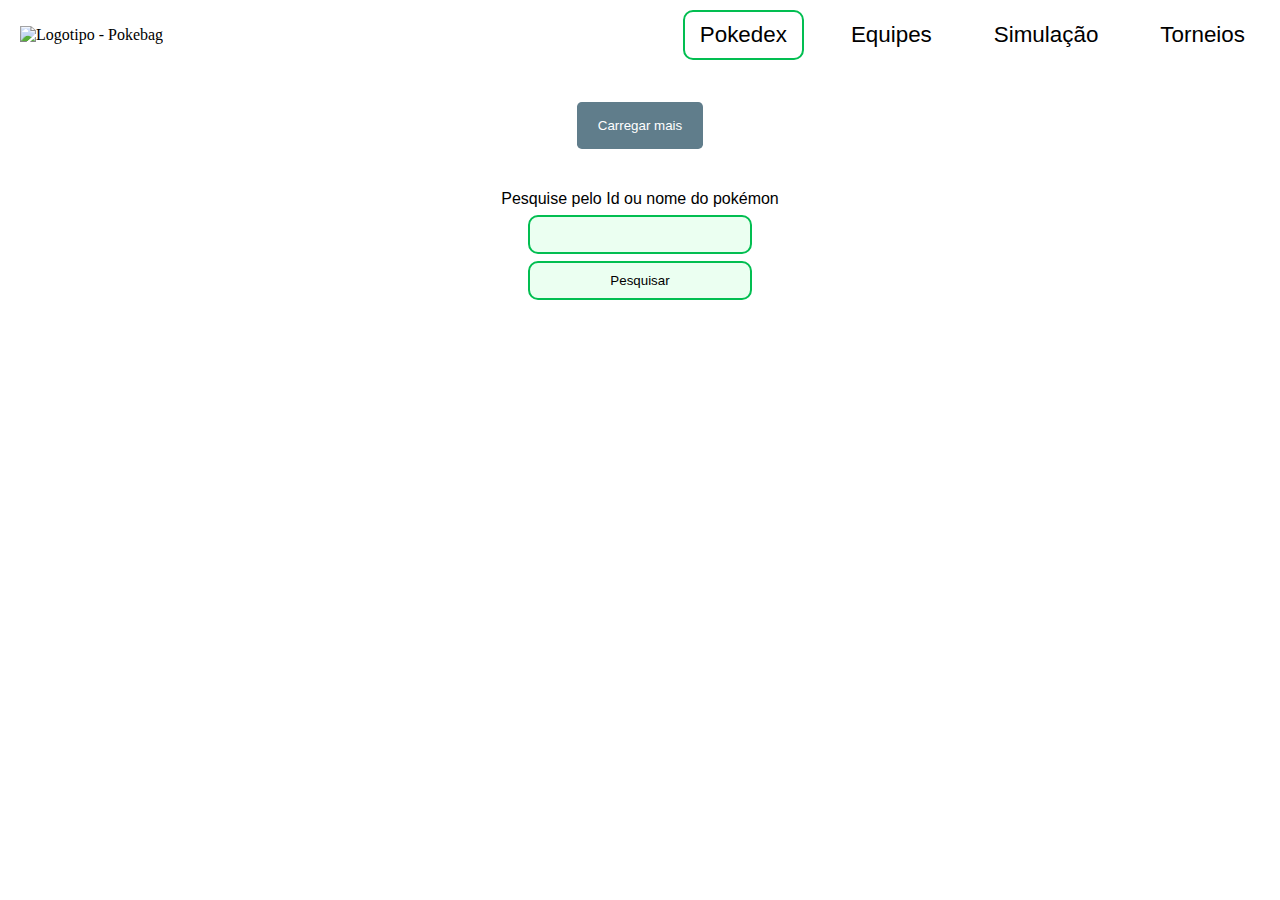
==== index.html @ 69d603ba "responsive layout aplied" ====
<!DOCTYPE html>
<html lang="pt-br">
<head>
    <meta charset="UTF-8">
    <meta http-equiv="X-UA-Compatible" content="IE=edge">
    <meta name="viewport" content="width=device-width, initial-scale=1.0">
    <title>Pokebag</title>
    <script src="https://kit.fontawesome.com/b902d46ecc.js" crossorigin="anonymous"></script>
    <link rel="stylesheet" href="./CSS/style.css">
    <link rel="stylesheet" href="./CSS/styleByPokeType.css">
</head>
<body>
    <main>
        <header>
            <div class="logo"><img src="./Images/logo.png" alt="Logotipo - Pokebag"></div>
            <div class="menu-conteiner">
                <input type="checkbox" id="navigation-bar">
                <label for="navigation-bar" id="navigation-bar-icon"><i class="fas fa-bars"></i></label>
                <div class="menu">
                    <label for="navigation-bar" class="close-icon"><i class="fas fa-times"></i></label>
                    <ul>
                        <li class="active">
                            <a href="#">Pokedex</a>
                        </li>
                        <li>
                            <a href="#">Equipes</a>
                        </li>
                        <li>
                            <a href="#">Simulação</a>
                        </li>
                        <li>
                            <a href="#">Torneios</a>
                        </li>
                    </ul>
                </div>
            </div>
        </header>

        <div class="carrocel" id="carrocel" onscroll="carrocelScroll()"></div>
        <div class="viewMorePoke">
            <button onclick="montarCarrocel()">Carregar mais</button>
        </div>

        <div class="search-poke">
            <p>Pesquise pelo Id ou nome do pokémon</p>
            <input type="text" id="textSearched">
            <button onclick="search()">Pesquisar</button>
        </div>

        <div class="search-result" id="search-result"></div>

    </main>

    <section>

        <input type="checkbox" id="switch-poke-detail" class="switch">
        <div class="detail-poke-conteiner">
        
            <div class="detail-poke" id="detail-poke"></div>

            <label for="switch-poke-detail" class="close-icon"><i class="fas fa-times"></i></label>
        
        </div>

        <input type="checkbox" id="switch-ability-detail" class="switch">
        <div class="detail-ability-conteiner">
            
            <div class="detail-ability" id="detail-ability"></div>

            <label for="switch-ability-detail" class="close-icon"><i class="fas fa-times"></i></label>

        </div>

    </section>

    <script src="./Scripts/app.js"></script>
    
</body>
</html>
---- CSS/style.css ----
*{
    margin: 0;
    padding: 0;
}
p, li{
    font-family: sans-serif;
}
.captalise{
    text-transform: capitalize;
}
header{
    display: flex;
    align-items: center;
    justify-content: space-between;
    flex-direction: row;
    position: relative;
}
header > div{
    margin: 10px 20px;
}
.logo img{
    width: 60px;
    height: 60px;
}
#navigation-bar{
    display: none;
}
#navigation-bar-icon{
    font-size: 1.5em;
}
.menu li{
    list-style: none;
    font-size: 1.4em;
    padding: 10px 15px;
}
input:checked ~ .menu{
    display: flex;
}
input:checked ~ .close-icon{
    display: block;
}
.menu{
    box-sizing: border-box;
    display: none;
    position: fixed;
    top: 0;
    left: 0;
    width: 100vw;
    height: 100vh;
    background-color: aqua;
    flex-direction: column;
    justify-content: center;
    align-items: center;
}
.menu > .close-icon, 
.detail-poke-conteiner > .close-icon, 
.detail-ability-conteiner > .close-icon,
.detail-moves-conteiner > .close-icon{
    position: absolute;
    top: 30px;
    right: 40px;
    font-size: 1.5em;
    color: red;
}
.menu > ul{
    display: flex;
    flex-direction: column;
    align-items: center;
    justify-content: space-evenly;
    gap: 2rem;
}
.menu a {
    color: black;
    text-decoration: none;
}
.active{
    border: 2px solid rgb(2, 190, 81);
    border-radius: 10px;
}
.carrocel{
    display: flex;
    flex-direction: row;
    align-items: stretch;
    overflow-x: scroll;
    column-gap: .5rem;
    margin-left: 5px;
}
.carrocel::-webkit-scrollbar{
    display: none;
}
.carrocel-item, .poke-finded-conteiner {
    width: 300px;
    min-width: 280px;
    display: flex;
    flex-direction: column;
    padding: 10px;
    border: 2px solid black;
    border-radius: 10px;
    justify-content: flex-start;
    align-items: center;
    cursor: pointer;
}
.carrocel-item > .poke-stats,
.poke-finded-conteiner > .poke-stats{
    display: none;
}
.poke-finded-conteiner{
    margin: 0;
}
.carrocel-item > div, 
.poke-finded-conteiner > div{
    padding-bottom: 10px;
}
.poke-image img{
    width: 230px;
    height: 230px;
}
.poke-types, 
.poke-abilities,
.poke-detail-types,
.poke-detail-abilities{
    display: flex;
    flex-wrap: wrap;
    justify-content: center;
}
.poke-types > div, 
.poke-abilities > div,
.poke-detail-types > div,
.poke-detail-abilities > div{
    padding: 5px 15px;
    border: 1px solid black;
    border-radius: 10px;
    margin: 5px;
}
.viewMorePoke{
    display: none;
}
.search-poke{
    height: 110px;
    display: flex;
    flex-direction: column;
    align-items: center;
    justify-content: space-between;
    margin: 40px 0;
}
.search-poke > input, 
.search-poke > button, 
.poke-detail-moves > button{
    box-sizing: content-box;
    height: 35px;
    width: 200px;
    border: 2px rgb(2, 190, 81) solid;
    border-radius: 10px;
    background-color: rgb(235 255 241);
    padding: 0 10px;
    outline: none;
}
.search-result{
    display: flex;
    justify-content: center;
}
.detail-poke-conteiner,
.detail-ability-conteiner{
    display: flex;
    flex-direction: column;
    align-items: center;
    justify-content: flex-start;
    position: fixed;
    top: 0;
    left: 0;
    width: 100vw;
    height: 100vh;
    box-sizing: border-box;
    background-color: aqua;
    border-radius: 10px;
}
.detail-poke-conteiner > div{
    margin-top: 15px;
}
.poke-stats{
    display: flex;
    align-items: flex-end;
    flex-wrap: wrap;
    justify-content: space-around;
    border: 1px rgb(0, 0, 0) solid;
    border-radius: 10px;
    padding: 10px;
}
.poke-stats > div{
    width: 30px;
    height: 50px;
    margin-left: 5px;
    border-radius: 5px 5px 0 0;
    display: flex;
    align-items: flex-end;
    justify-content: center;
    margin-bottom: 20px;
}
.poke-stats > div > p{
    display: block;
    background: white;
    padding: 3px;
    border-radius: 50%;
}
.poke-stats > div:first-child > p{
    display: inline;
    background: none;
    padding: 0;
    border-radius: 0;
}
.poke-stats > div::before{
    position: relative;
    top: 20px;
    color: rgb(70, 68, 68);
    font-weight: bold;
    font-family: sans-serif;
}
.poke-stats > div:first-child, 
.poke-detail-evolutions > div:first-child{
    width: 100%;
    height: 30px;
    display: flex;
    justify-content: center;
    align-items: center;
}
.hp{
    background-color: #00f91f
}
.hp::before {
    content: "HP";
}
.attack{
    background-color: rgb(228, 22, 22);
}
.attack::before {
    content: "AT";
}
.special-attack{
    background-color: rgb(230, 124, 124);
}
.special-attack::before {
    content: "SA";
}
.defense{
    background-color: rgb(0, 0, 255);
}
.defense::before {
    content: "DE";
}
.special-defense{
    background-color: rgb(121, 121, 219);
}
.special-defense::before {
    content: "SD";
}
.speed{
    background-color: rgb(255, 251, 0);
}
.speed::before {
    content: "SP";
}
.poke-detail-moves{
    margin: 15px auto 0;
}
.poke-detail-evolutions > div:last-child{
    display: flex;
    flex-direction: row;
}
.poke-detail-evolutions > div:last-child > div{
    padding: 15px 20px;
    border-radius: 10px;
    background: rgb(157, 170, 38);
    margin: 5px;
}
.detail-ability,
.detail-moves-conteiner{
    display: flex;
    flex-direction: column;
    width: 100vw;
    height: 100vh;
    position: relative;
    background: aquamarine;
}
.detail-ability p,
.detail-moves-conteiner p{
    text-align: justify;
}
.detail-ability > div,
.detail-moves-conteiner > div{
    padding: 10px 20px;
}
.detail-ability > div:first-of-type,
.detail-moves-conteiner > div:first-of-type{
    margin-top: 30px;
}
.detail-ability > div:last-child,
.detail-moves-conteiner > div:last-child{
    display: flex;
    flex-wrap: wrap;
    flex-direction: row;
    justify-content: space-between;
    overflow: auto;
}
.detail-ability > div:last-child::-webkit-scrollbar{
    display: none;
}
.detail-ability > div:last-child > div,
.detail-moves-conteiner > div:last-child > div{
    padding: 10px;
    background: rgb(130, 238, 197);
    display: flex;
    justify-content: center;
    width: 40%;
    margin-bottom: 5px;
    border-radius: 5px;
}

section{
    position: fixed;
    top: 0;
    left: 0;
}
.switch{
    display: none;
}
.switch + div{
    display: none;
}
.switch:checked + div{
    display: flex;
}

@media screen and (min-width: 500px) {
    .carrocel {
        overflow-x: auto;
        flex-wrap: wrap;
        gap: .5rem;
        justify-content: center;
    }
    .viewMorePoke {
        display: flex;
        width: 100%;
        height: 50px;
        margin-top: 30px;
        justify-content: center;
        align-items: center;
    }
    .viewMorePoke button {
        background-color: #607d8b;
        color: white;
        padding: 1rem 1.3rem;
        box-sizing: content-box;
        border: none;
        cursor: pointer;
        border-radius: .3rem;
    }
    .viewMorePoke button:hover {
        background-color: rgb(188, 221, 203);
        color: #395563;
        padding: 1rem 1.3rem;
        box-sizing: content-box;
        border: none;
    }
    .menu {
        display: flex;
        position: relative;
        background: none;
        width: auto;
        height: auto;
    }
    .menu > ul {
        flex-direction: row;
    }
    #navigation-bar-icon, .menu .close-icon {
        display: none;
    }
}
@media screen and (max-width: 700px) {
    .menu ul li{
        font-size: 1rem;
    }
}
---- CSS/styleByPokeType.css ----
.grass{
    border: #3b8823 3px solid;
    background-color: #c0ffad;
}
.fire{
    border: #f93a00 3px solid;
    background-color: #ffa184;
}
.bug{
    border: #c3f900 3px solid;
    background-color: #e3fa92;
}
.eletric{
    border: #dabc17 3px solid;
    background-color: #faec9e;
}
.poison{
    border: #6b1d65 3px solid;
    background-color: #cf94ff;
}
.fairy{
    border: #ff4ba5 3px solid;
    background-color: #fcdafa;
}
.psychic{
    border: #c5bcbc 3px solid;
    background-color: #f3f7f2;
}
.ground,
.rock{
    border: #411919 3px solid;
    background-color: #41191917;
}
.water,
.ice{
    border: #0095f9 3px solid;
    background-color: #b3ffff;
}
.normal,
.flying,
.fighting,
.steel{
    border: #292929 3px solid;
    background-color: #bbbaba;
}
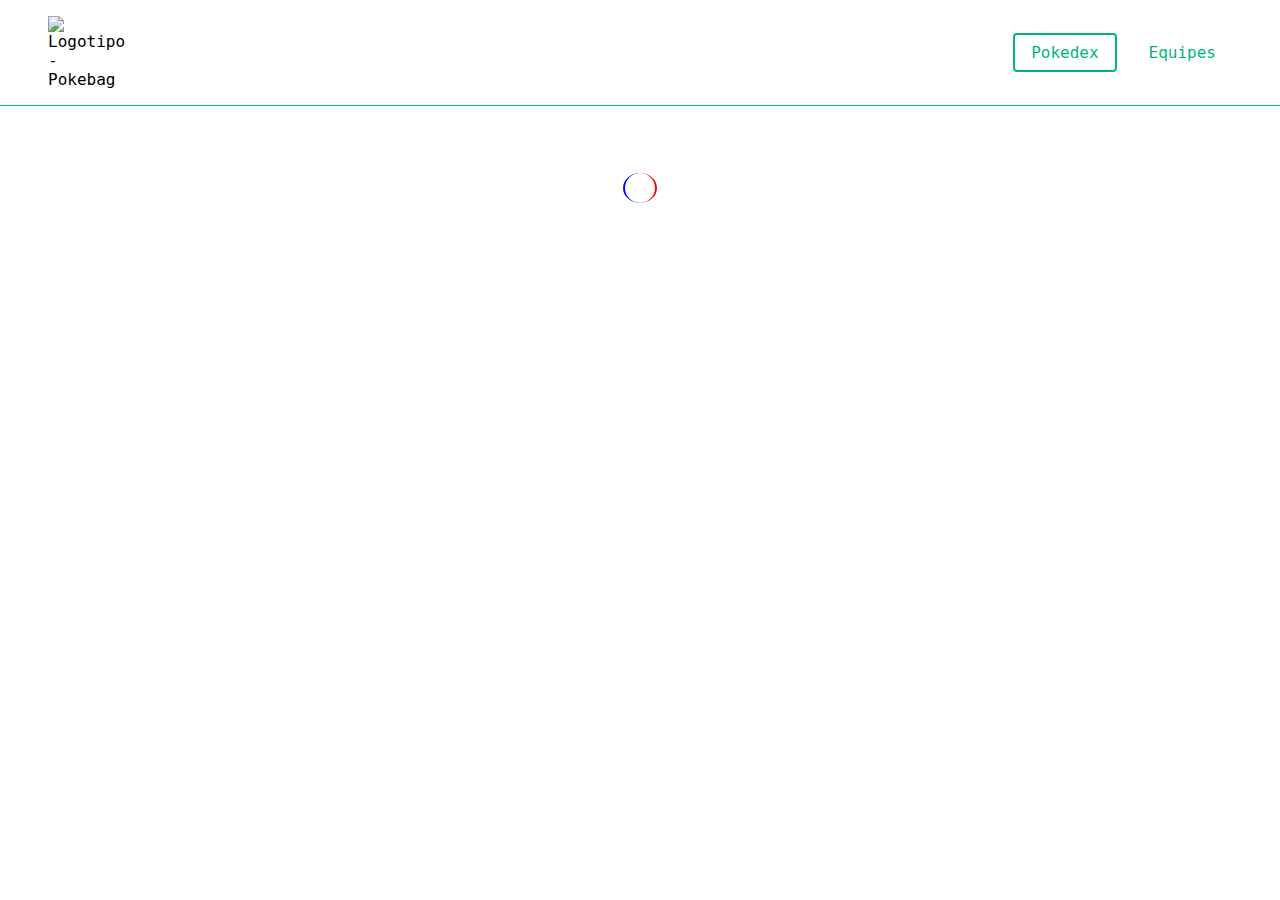
==== commit fe18f369: "change equipe path" ====
--- a/index.html
+++ b/index.html
@@ -10,68 +10,22 @@
     <link rel="stylesheet" href="./CSS/styleByPokeType.css">
 </head>
 <body>
+    <header class="header">
+        <div class="logo"><img src="./Images/logo.png" alt="Logotipo - Pokebag"></div>
+        <ul class="menu">
+            <li class="active">
+                <a href="./index.html">Pokedex</a>
+            </li>
+            <li>
+                <a href="./equipes.html">Equipes</a>
+            </li>
+        </ul>
+    </header>
     <main>
-        <header>
-            <div class="logo"><img src="./Images/logo.png" alt="Logotipo - Pokebag"></div>
-            <div class="menu-conteiner">
-                <input type="checkbox" id="navigation-bar">
-                <label for="navigation-bar" id="navigation-bar-icon"><i class="fas fa-bars"></i></label>
-                <div class="menu">
-                    <label for="navigation-bar" class="close-icon"><i class="fas fa-times"></i></label>
-                    <ul>
-                        <li class="active">
-                            <a href="#">Pokedex</a>
-                        </li>
-                        <li>
-                            <a href="#">Equipes</a>
-                        </li>
-                        <li>
-                            <a href="#">Simulação</a>
-                        </li>
-                        <li>
-                            <a href="#">Torneios</a>
-                        </li>
-                    </ul>
-                </div>
-            </div>
-        </header>
-
-        <div class="carrocel" id="carrocel" onscroll="carrocelScroll()"></div>
-        <div class="viewMorePoke">
-            <button onclick="montarCarrocel()">Carregar mais</button>
+        <div id="pokes-container" class="container-pokes"></div>
+        <div class="loading-container">
+            <div class="loading" id="loading-poke-container"></div>
         </div>
-
-        <div class="search-poke">
-            <p>Pesquise pelo Id ou nome do pokémon</p>
-            <input type="text" id="textSearched">
-            <button onclick="search()">Pesquisar</button>
-        </div>
-
-        <div class="search-result" id="search-result"></div>
-
-    </main>
-
-    <section>
-
-        <input type="checkbox" id="switch-poke-detail" class="switch">
-        <div class="detail-poke-conteiner">
-        
-            <div class="detail-poke" id="detail-poke"></div>
-
-            <label for="switch-poke-detail" class="close-icon"><i class="fas fa-times"></i></label>
-        
-        </div>
-
-        <input type="checkbox" id="switch-ability-detail" class="switch">
-        <div class="detail-ability-conteiner">
-            
-            <div class="detail-ability" id="detail-ability"></div>
-
-            <label for="switch-ability-detail" class="close-icon"><i class="fas fa-times"></i></label>
-
-        </div>
-
-    </section>
 
     <script src="./Scripts/app.js"></script>
     
--- a/CSS/style.css
+++ b/CSS/style.css
@@ -1,382 +1,120 @@
-*{
+:root {
+    --black: #000000;
+    --green: #00dd55;
+    --green-dark: #00b777;
+}
+
+* {
+    padding: 0;
     margin: 0;
-    padding: 0;
+    font-family: monospace, sans-serif;
 }
-p, li{
-    font-family: sans-serif;
+
+.header {
+    display: flex;
+    justify-content: space-between;
+    padding: 1rem 3rem;
+    border-bottom: 1px solid var(--green-dark);
 }
-.captalise{
+
+.logo {
+    width: 80px;
+}
+
+.logo img {
+    width: 100%
+}
+
+.menu {
+    display: flex;
+    align-items: center;
+    list-style: none;
+    gap: 1rem;
+}
+
+.menu li {
+    color: var(--green-dark);
+}
+
+.menu li:hover {
+    color: var(--green);
+
+}
+
+.menu li.active {
+    border: var(--green-dark) 2px solid;
+    border-radius: 4px;
+}
+
+.menu li.active:hover {
+    border-color: var(--green);
+    border-radius: 4px;
+}
+
+.menu a {
+    display: block;
+    color: inherit;
+    padding: .5rem 1rem;
+    text-decoration: none;
+}
+
+.container-pokes {
+    display: flex;
+    justify-content: center;
+    gap: 1rem;
+    flex-wrap: wrap;
+    padding: 1rem;
+}
+
+.card {
+    display: flex;
+    padding: 1rem;
+    border: 1px solid green;
+    width: 200px;
+    justify-content: space-between;
+    border-radius: 4px;
+    transition: transform 200ms linear;
+    cursor: pointer;
+}
+
+.card img {
+    width: 80px;
+}
+
+.card:hover {
+    transform: translateY(-5px)
+}
+
+.types p {
     text-transform: capitalize;
 }
-header{
-    display: flex;
-    align-items: center;
-    justify-content: space-between;
-    flex-direction: row;
-    position: relative;
+
+@keyframes spin {
+    from {
+        transform: rotate(0deg);
+    }
+    to {
+        transform: rotate(360deg);
+    }
+
 }
-header > div{
-    margin: 10px 20px;
-}
-.logo img{
-    width: 60px;
-    height: 60px;
-}
-#navigation-bar{
-    display: none;
-}
-#navigation-bar-icon{
-    font-size: 1.5em;
-}
-.menu li{
-    list-style: none;
-    font-size: 1.4em;
-    padding: 10px 15px;
-}
-input:checked ~ .menu{
-    display: flex;
-}
-input:checked ~ .close-icon{
-    display: block;
-}
-.menu{
-    box-sizing: border-box;
-    display: none;
-    position: fixed;
-    top: 0;
-    left: 0;
-    width: 100vw;
-    height: 100vh;
-    background-color: aqua;
-    flex-direction: column;
-    justify-content: center;
-    align-items: center;
-}
-.menu > .close-icon, 
-.detail-poke-conteiner > .close-icon, 
-.detail-ability-conteiner > .close-icon,
-.detail-moves-conteiner > .close-icon{
-    position: absolute;
-    top: 30px;
-    right: 40px;
-    font-size: 1.5em;
-    color: red;
-}
-.menu > ul{
-    display: flex;
-    flex-direction: column;
-    align-items: center;
-    justify-content: space-evenly;
-    gap: 2rem;
-}
-.menu a {
-    color: black;
-    text-decoration: none;
-}
-.active{
-    border: 2px solid rgb(2, 190, 81);
-    border-radius: 10px;
-}
-.carrocel{
-    display: flex;
-    flex-direction: row;
-    align-items: stretch;
-    overflow-x: scroll;
-    column-gap: .5rem;
-    margin-left: 5px;
-}
-.carrocel::-webkit-scrollbar{
-    display: none;
-}
-.carrocel-item, .poke-finded-conteiner {
-    width: 300px;
-    min-width: 280px;
-    display: flex;
-    flex-direction: column;
-    padding: 10px;
-    border: 2px solid black;
-    border-radius: 10px;
-    justify-content: flex-start;
-    align-items: center;
-    cursor: pointer;
-}
-.carrocel-item > .poke-stats,
-.poke-finded-conteiner > .poke-stats{
-    display: none;
-}
-.poke-finded-conteiner{
-    margin: 0;
-}
-.carrocel-item > div, 
-.poke-finded-conteiner > div{
-    padding-bottom: 10px;
-}
-.poke-image img{
-    width: 230px;
-    height: 230px;
-}
-.poke-types, 
-.poke-abilities,
-.poke-detail-types,
-.poke-detail-abilities{
-    display: flex;
-    flex-wrap: wrap;
-    justify-content: center;
-}
-.poke-types > div, 
-.poke-abilities > div,
-.poke-detail-types > div,
-.poke-detail-abilities > div{
-    padding: 5px 15px;
-    border: 1px solid black;
-    border-radius: 10px;
-    margin: 5px;
-}
-.viewMorePoke{
-    display: none;
-}
-.search-poke{
-    height: 110px;
-    display: flex;
-    flex-direction: column;
-    align-items: center;
-    justify-content: space-between;
-    margin: 40px 0;
-}
-.search-poke > input, 
-.search-poke > button, 
-.poke-detail-moves > button{
-    box-sizing: content-box;
-    height: 35px;
-    width: 200px;
-    border: 2px rgb(2, 190, 81) solid;
-    border-radius: 10px;
-    background-color: rgb(235 255 241);
-    padding: 0 10px;
-    outline: none;
-}
-.search-result{
-    display: flex;
-    justify-content: center;
-}
-.detail-poke-conteiner,
-.detail-ability-conteiner{
-    display: flex;
-    flex-direction: column;
-    align-items: center;
-    justify-content: flex-start;
-    position: fixed;
-    top: 0;
-    left: 0;
-    width: 100vw;
-    height: 100vh;
-    box-sizing: border-box;
-    background-color: aqua;
-    border-radius: 10px;
-}
-.detail-poke-conteiner > div{
-    margin-top: 15px;
-}
-.poke-stats{
-    display: flex;
-    align-items: flex-end;
-    flex-wrap: wrap;
-    justify-content: space-around;
-    border: 1px rgb(0, 0, 0) solid;
-    border-radius: 10px;
-    padding: 10px;
-}
-.poke-stats > div{
-    width: 30px;
-    height: 50px;
-    margin-left: 5px;
-    border-radius: 5px 5px 0 0;
-    display: flex;
-    align-items: flex-end;
-    justify-content: center;
-    margin-bottom: 20px;
-}
-.poke-stats > div > p{
-    display: block;
-    background: white;
-    padding: 3px;
-    border-radius: 50%;
-}
-.poke-stats > div:first-child > p{
-    display: inline;
-    background: none;
-    padding: 0;
-    border-radius: 0;
-}
-.poke-stats > div::before{
-    position: relative;
-    top: 20px;
-    color: rgb(70, 68, 68);
-    font-weight: bold;
-    font-family: sans-serif;
-}
-.poke-stats > div:first-child, 
-.poke-detail-evolutions > div:first-child{
+.loading-container {
     width: 100%;
-    height: 30px;
+    height: 100px;
     display: flex;
     justify-content: center;
     align-items: center;
 }
-.hp{
-    background-color: #00f91f
-}
-.hp::before {
-    content: "HP";
-}
-.attack{
-    background-color: rgb(228, 22, 22);
-}
-.attack::before {
-    content: "AT";
-}
-.special-attack{
-    background-color: rgb(230, 124, 124);
-}
-.special-attack::before {
-    content: "SA";
-}
-.defense{
-    background-color: rgb(0, 0, 255);
-}
-.defense::before {
-    content: "DE";
-}
-.special-defense{
-    background-color: rgb(121, 121, 219);
-}
-.special-defense::before {
-    content: "SD";
-}
-.speed{
-    background-color: rgb(255, 251, 0);
-}
-.speed::before {
-    content: "SP";
-}
-.poke-detail-moves{
-    margin: 15px auto 0;
-}
-.poke-detail-evolutions > div:last-child{
-    display: flex;
-    flex-direction: row;
-}
-.poke-detail-evolutions > div:last-child > div{
-    padding: 15px 20px;
-    border-radius: 10px;
-    background: rgb(157, 170, 38);
-    margin: 5px;
-}
-.detail-ability,
-.detail-moves-conteiner{
-    display: flex;
-    flex-direction: column;
-    width: 100vw;
-    height: 100vh;
-    position: relative;
-    background: aquamarine;
-}
-.detail-ability p,
-.detail-moves-conteiner p{
-    text-align: justify;
-}
-.detail-ability > div,
-.detail-moves-conteiner > div{
-    padding: 10px 20px;
-}
-.detail-ability > div:first-of-type,
-.detail-moves-conteiner > div:first-of-type{
-    margin-top: 30px;
-}
-.detail-ability > div:last-child,
-.detail-moves-conteiner > div:last-child{
-    display: flex;
-    flex-wrap: wrap;
-    flex-direction: row;
-    justify-content: space-between;
-    overflow: auto;
-}
-.detail-ability > div:last-child::-webkit-scrollbar{
-    display: none;
-}
-.detail-ability > div:last-child > div,
-.detail-moves-conteiner > div:last-child > div{
-    padding: 10px;
-    background: rgb(130, 238, 197);
-    display: flex;
-    justify-content: center;
-    width: 40%;
-    margin-bottom: 5px;
-    border-radius: 5px;
+
+.loading {
+    width: 30px;
+    height: 30px;
+    border-left: 2px solid blue;
+    border-right: 2px solid red;
+    border-radius: 50%;
+    animation: spin 1s infinite;
 }
 
-section{
-    position: fixed;
-    top: 0;
-    left: 0;
-}
-.switch{
+.hidden {
     display: none;
-}
-.switch + div{
-    display: none;
-}
-.switch:checked + div{
-    display: flex;
-}
-
-@media screen and (min-width: 500px) {
-    .carrocel {
-        overflow-x: auto;
-        flex-wrap: wrap;
-        gap: .5rem;
-        justify-content: center;
-    }
-    .viewMorePoke {
-        display: flex;
-        width: 100%;
-        height: 50px;
-        margin-top: 30px;
-        justify-content: center;
-        align-items: center;
-    }
-    .viewMorePoke button {
-        background-color: #607d8b;
-        color: white;
-        padding: 1rem 1.3rem;
-        box-sizing: content-box;
-        border: none;
-        cursor: pointer;
-        border-radius: .3rem;
-    }
-    .viewMorePoke button:hover {
-        background-color: rgb(188, 221, 203);
-        color: #395563;
-        padding: 1rem 1.3rem;
-        box-sizing: content-box;
-        border: none;
-    }
-    .menu {
-        display: flex;
-        position: relative;
-        background: none;
-        width: auto;
-        height: auto;
-    }
-    .menu > ul {
-        flex-direction: row;
-    }
-    #navigation-bar-icon, .menu .close-icon {
-        display: none;
-    }
-}
-@media screen and (max-width: 700px) {
-    .menu ul li{
-        font-size: 1rem;
-    }
 }--- a/CSS/styleByPokeType.css
+++ b/CSS/styleByPokeType.css
@@ -1,45 +1,45 @@
 .grass{
-    border: #3b8823 3px solid;
+    border: #3b8823 1px solid;
     background-color: #c0ffad;
 }
 .fire{
-    border: #f93a00 3px solid;
+    border: #f93a00 1px solid;
     background-color: #ffa184;
 }
 .bug{
-    border: #c3f900 3px solid;
+    border: #c3f900 1px solid;
     background-color: #e3fa92;
 }
-.eletric{
-    border: #dabc17 3px solid;
+.electric{
+    border: #dabc17 1px solid;
     background-color: #faec9e;
 }
 .poison{
-    border: #6b1d65 3px solid;
+    border: #6b1d65 1px solid;
     background-color: #cf94ff;
 }
 .fairy{
-    border: #ff4ba5 3px solid;
+    border: #ff4ba5 1px solid;
     background-color: #fcdafa;
 }
 .psychic{
-    border: #c5bcbc 3px solid;
+    border: #c5bcbc 1px solid;
     background-color: #f3f7f2;
 }
 .ground,
 .rock{
-    border: #411919 3px solid;
+    border: #411919 1px solid;
     background-color: #41191917;
 }
 .water,
 .ice{
-    border: #0095f9 3px solid;
+    border: #0095f9 1px solid;
     background-color: #b3ffff;
 }
 .normal,
 .flying,
 .fighting,
 .steel{
-    border: #292929 3px solid;
+    border: #292929 1px solid;
     background-color: #bbbaba;
 }
